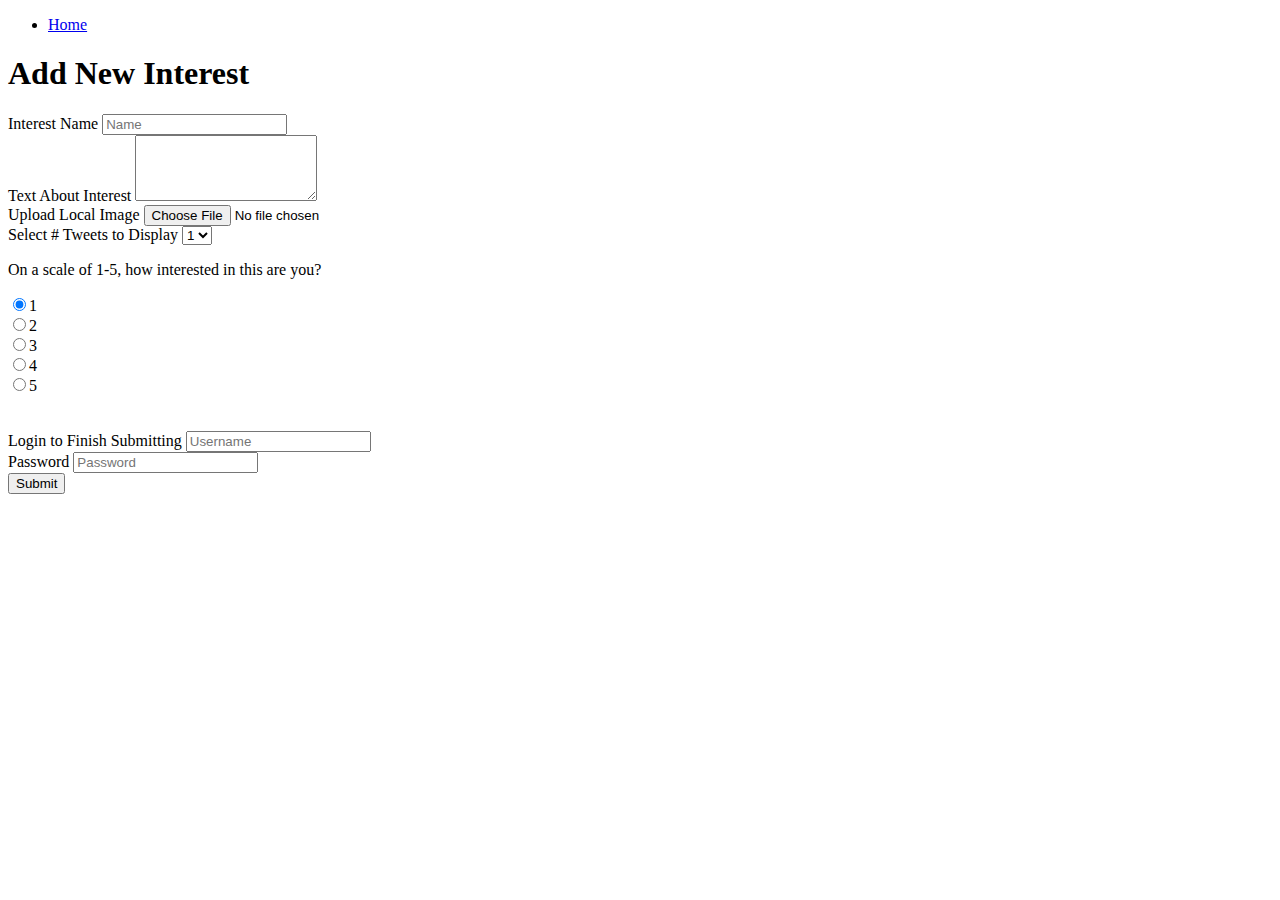
==== form.html @ 77151c56 "Adding all code" ====
<!DOCTYPE html>
    <html>
      <head>
        <title>About Me-Form</title>
        <meta name="viewport" content="width=device-width, initial-scale=1, shrink-to-fit=no">
        <meta name="description" content="">
        <link rel='icon' href='./resources/img/favicon.ico' type='image/x-icon'/>
        <link rel="stylesheet" href="https://stackpath.bootstrapcdn.com/bootstrap/4.2.1/css/bootstrap.min.css" integrity="sha384-GJzZqFGwb1QTTN6wy59ffF1BuGJpLSa9DkKMp0DgiMDm4iYMj70gZWKYbI706tWS" crossorigin="anonymous">  
        <link href="./resources/css/my_style.css" rel="stylesheet">


    <nav class="navbar navbar-expand-sm bg-dark navbar-dark">
        <ul class="navbar-nav">
          <li class="nav-item active">
            <a class="nav-link" href="./index.html">Home</a>
          </li>
        </ul>
    </nav>


    <div class="container">
    <form>
    	<h1>Add New Interest</h1>

  		<div class="form-group">
    		<label for="interestname">Interest Name</label>
    		<input type="interest" class="form-control" id="interestname" placeholder="Name">
  		</div>
  		<div class="form-group">
    		<label for="textaboutinterest">Text About Interest</label>
    		<textarea class="form-control" id="textaboutinterest" rows="4"></textarea>
  		</div>

		<div class="form-row">
    		<div class="form-group col-md-6">
    			<label for="exampleFormControlFile1">Upload Local Image</label>
    			<input type="file" class="form-control-file" id="exampleFormControlFile1">
    		</div>
    		<div class="form-group col-md-6">
   				<label for="exampleFormControlSelect1">Select # Tweets to Display</label>
    			<select class="form-control" id="exampleFormControlSelect1">
      				<option>1</option>
      				<option>2</option>
      				<option>3</option>
      				<option>4</option>
      				<option>5</option>
    			</select>
    		</div>
  		</div>

  		<p>On a scale of 1-5, how interested in this are you?</p>

		<div class="form-check form-check-inline">
  			<label class="form-check-label">
    			<input class="form-check-input" type="radio" name="exampleRadios" id="Radios1" value="option1" checked>1
  			</label>
		</div>
		<div class="form-check form-check-inline">
  			<label class="form-check-label">
    			<input class="form-check-input" type="radio" name="Radios" id="Radios2" value="option2">2
  			</label>
		</div>
		<div class="form-check form-check-inline">
  			<label class="form-check-label">
    			<input class="form-check-input" type="radio" name="Radios" id="Radios3" value="option3">3
  			</label>
		</div>
		<div class="form-check form-check-inline">
  			<label class="form-check-label">
    			<input class="form-check-input" type="radio" name="Radios" id="Radios4" value="option4">4
  			</label>
		</div>	
		<div class="form-check form-check-inline">
  			<label class="form-check-label">
    			<input class="form-check-input" type="radio" name="Radios" id="Radios5" value="option5">5
  			</label>
		</div>	
		<br/>
		<br/>	

  		<div class="form-row">
    		<div class="form-group col-md-6">
      			<label for="username">Login to Finish Submitting</label>
      			<input type="username" class="form-control" id="username" placeholder="Username">
    		</div>
    		<div class="form-group col-md-6">
      			<label for="password">Password</label>
      			<input type="password" class="form-control" id="password" placeholder="Password">
    		</div>
  		</div>
  		    	<div class="mt-3">
      		<button type="submit" class="btn btn-primary">Submit</button>
    	</div>
  	</form>
  	</div>
    </html>
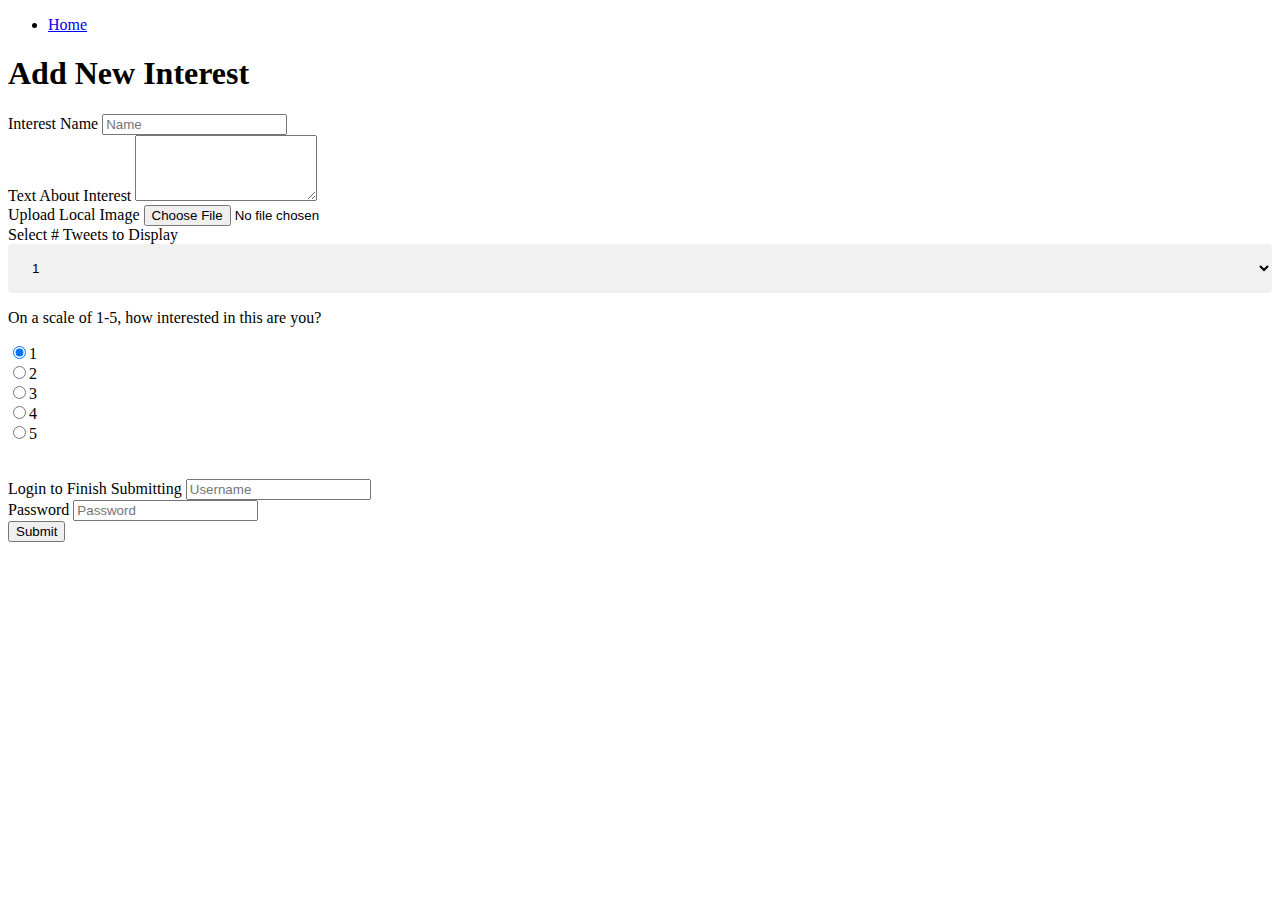
==== commit b432bce8: "all in one place" ====
--- a/form.html
+++ b/form.html
@@ -6,13 +6,13 @@
         <meta name="description" content="">
         <link rel='icon' href='./resources/img/favicon.ico' type='image/x-icon'/>
         <link rel="stylesheet" href="https://stackpath.bootstrapcdn.com/bootstrap/4.2.1/css/bootstrap.min.css" integrity="sha384-GJzZqFGwb1QTTN6wy59ffF1BuGJpLSa9DkKMp0DgiMDm4iYMj70gZWKYbI706tWS" crossorigin="anonymous">  
-        <link href="./resources/css/my_style.css" rel="stylesheet">
+        <link href="my_style.css" rel="stylesheet">
 
 
     <nav class="navbar navbar-expand-sm bg-dark navbar-dark">
         <ul class="navbar-nav">
           <li class="nav-item active">
-            <a class="nav-link" href="./index.html">Home</a>
+            <a class="nav-link" href="index.html">Home</a>
           </li>
         </ul>
     </nav>
@@ -52,7 +52,7 @@
 
 		<div class="form-check form-check-inline">
   			<label class="form-check-label">
-    			<input class="form-check-input" type="radio" name="exampleRadios" id="Radios1" value="option1" checked>1
+    			<input class="form-check-input" type="radio" name="Radios" id="Radios1" value="option1" checked>1
   			</label>
 		</div>
 		<div class="form-check form-check-inline">
--- a/my_style.css
+++ b/my_style.css
@@ -0,0 +1,28 @@
+th, td {
+  border-bottom: 1px solid #ddd;
+  padding: 20px;
+}
+th:hover {background-color: #f5f5f5;}
+input[type=text] {
+  transition: width 0.4s ease-in-out;
+}
+
+input[type=text]:focus {
+  width: 100%;
+}
+select {
+  width: 100%;
+  padding: 16px 20px;
+  border: none;
+  border-radius: 4px;
+  background-color: #f1f1f1;
+}
+
+
+label h1 span {
+  display: inline;
+  font-size: 32px;
+  font-weight: normal;
+  color: #bdc3c7;
+  padding-top: 5px;
+}
